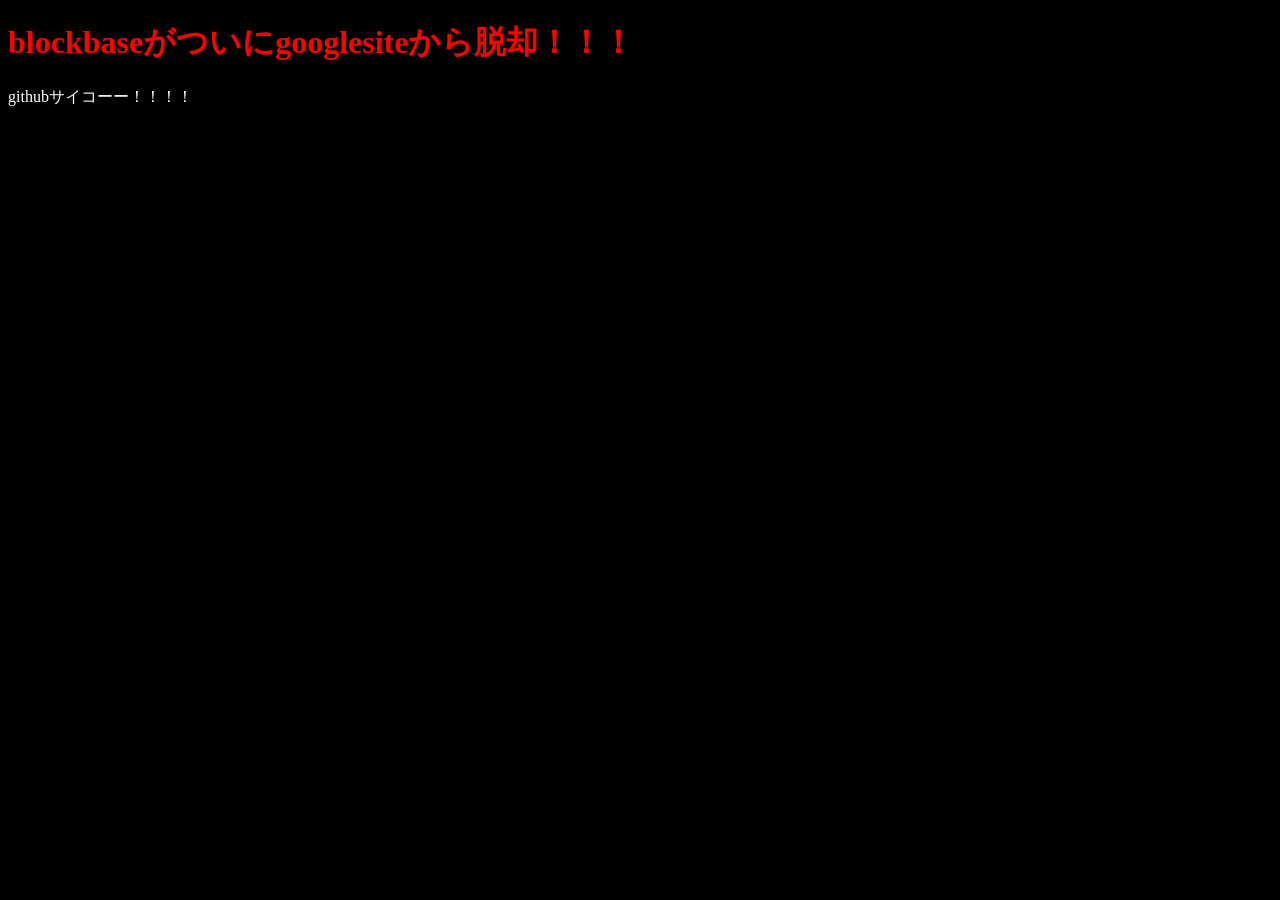
==== index.html @ 891114fc "Update index.html" ====
<!DOCTYPE html>
<html lang="ja">
<head>
    <meta charset="UTF-8">
    <title>blockbase2</title>
    <link rel="stylesheet" href="style.css">
</head>
<body>
    <h1>blockbaseがついにgooglesiteから脱却！！！</h1>
    <p>githubサイコーー！！！！</p.
</body>
</html>
---- style.css ----
h1 {
    color: red;
}
body {
    background-color: black;
    color: white;
}
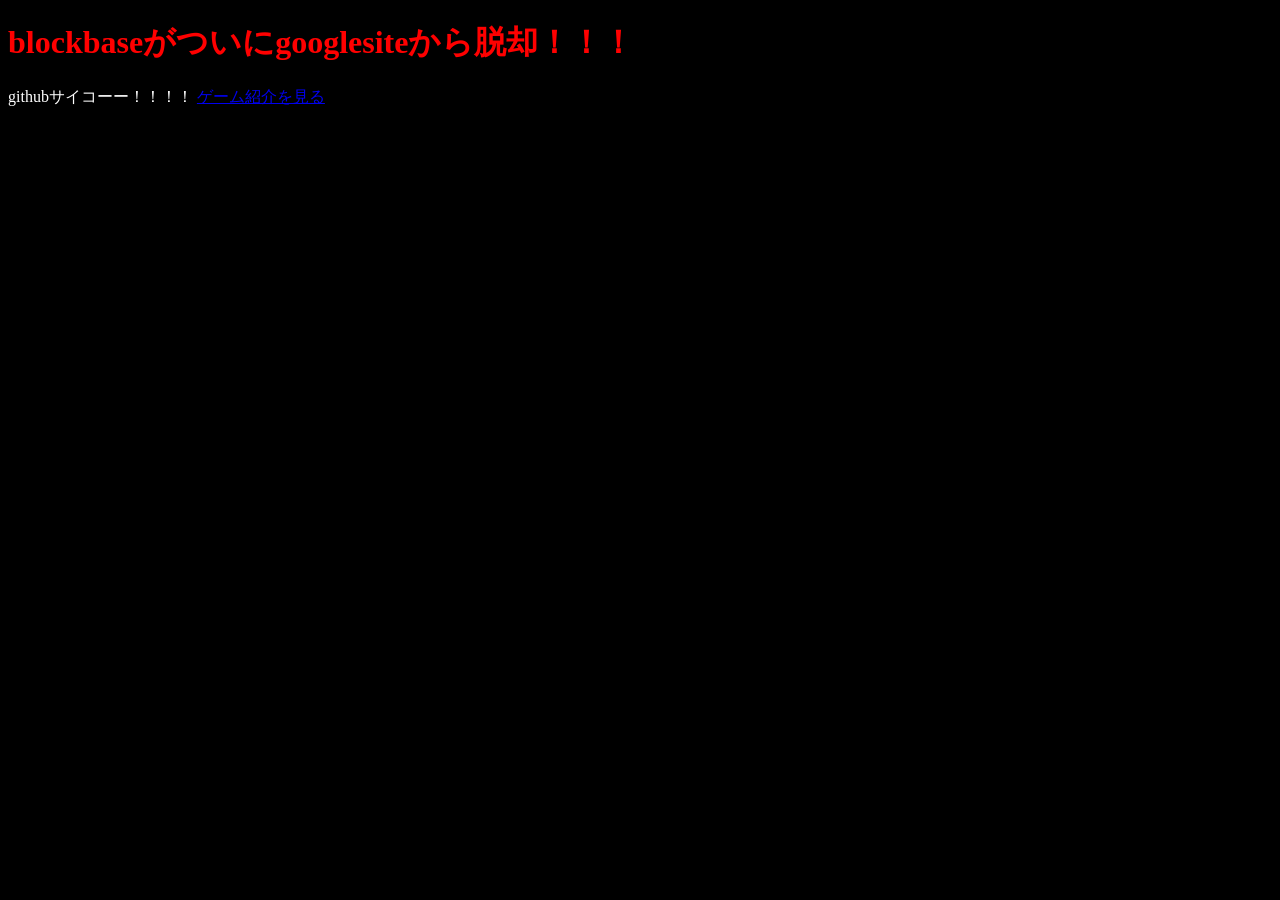
==== commit 248b1ec2: "Update index.html" ====
--- a/index.html
+++ b/index.html
@@ -7,6 +7,7 @@
 </head>
 <body>
     <h1>blockbaseがついにgooglesiteから脱却！！！</h1>
-    <p>githubサイコーー！！！！</p.
+    <p>githubサイコーー！！！！</p.>
+    <a href="game.html" class="button">ゲーム紹介を見る</a>
 </body>
 </html>
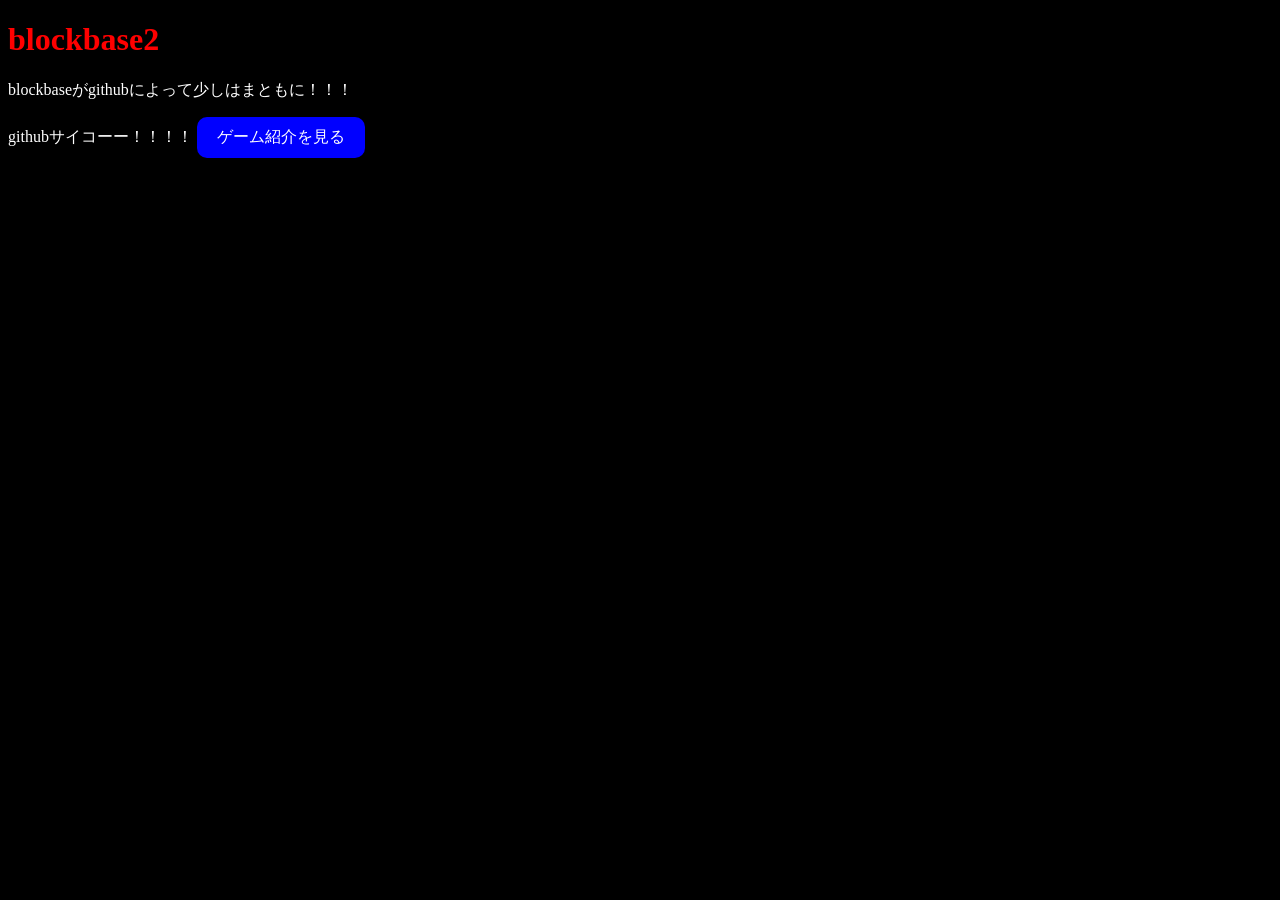
==== commit c90b76e8: "Update index.html" ====
--- a/index.html
+++ b/index.html
@@ -6,7 +6,10 @@
     <link rel="stylesheet" href="style.css">
 </head>
 <body>
-    <h1>blockbaseがついにgooglesiteから脱却！！！</h1>
+    <h1>blockbase2</h1>
+    <p>blockbaseがgithubによって少しはまともに！！！</p.>
+    
+    
     <p>githubサイコーー！！！！</p.>
     <a href="game.html" class="button">ゲーム紹介を見る</a>
 </body>
--- a/style.css
+++ b/style.css
@@ -6,3 +6,12 @@
     background-color: black;
     color: white;
 }
+
+.button {
+    display: inline-block;
+    padding: 10px 20px;
+    background-color: blue;
+    color: white;
+    text-decoration: none;
+    border-radius: 10px;
+}
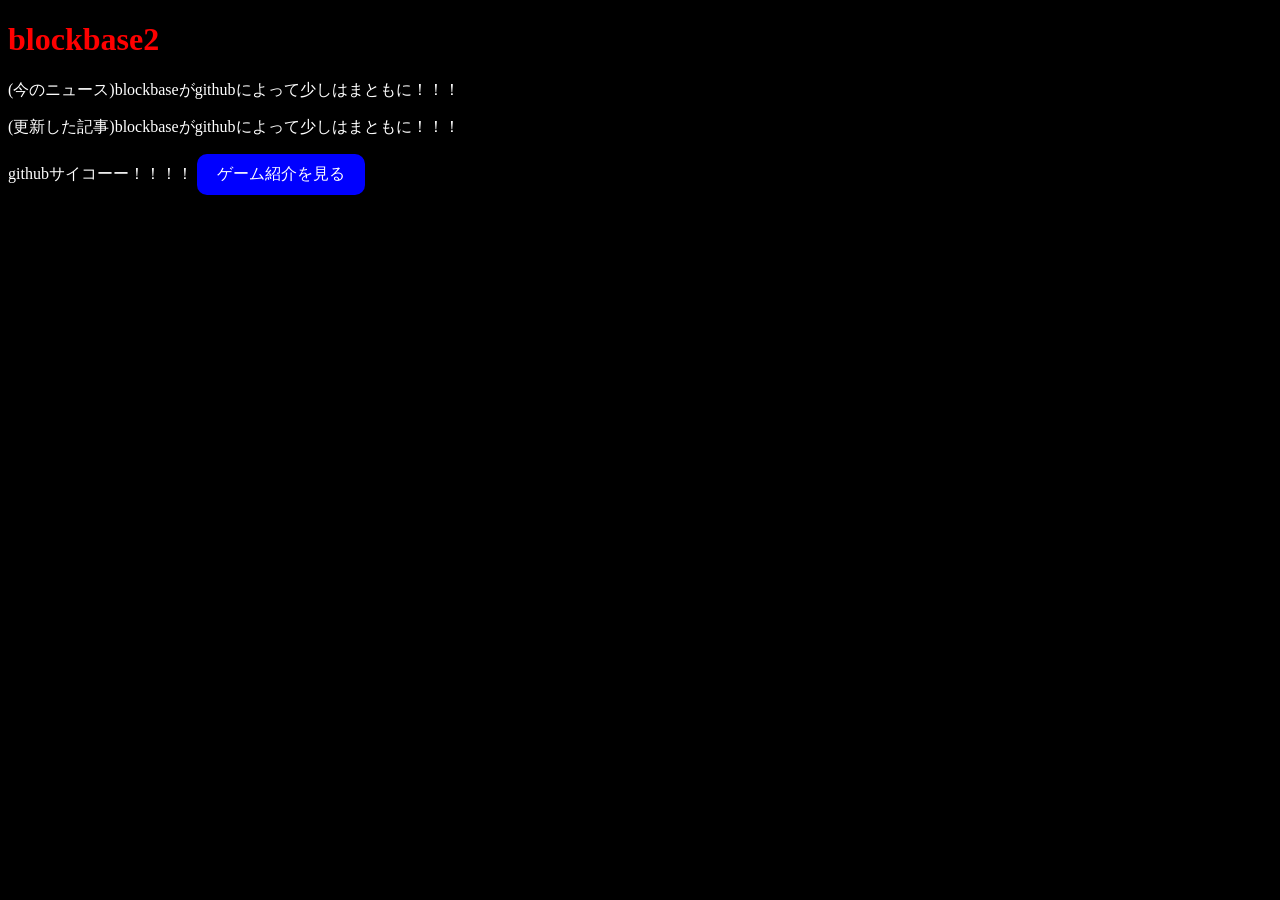
==== commit 113cda76: "Update index.html" ====
--- a/index.html
+++ b/index.html
@@ -7,7 +7,9 @@
 </head>
 <body>
     <h1>blockbase2</h1>
-    <p>blockbaseがgithubによって少しはまともに！！！</p.>
+    <p>(今のニュース)blockbaseがgithubによって少しはまともに！！！</p.>
+    <p>(更新した記事)blockbaseがgithubによって少しはまともに！！！</p.>
+    
     
     
     <p>githubサイコーー！！！！</p.>
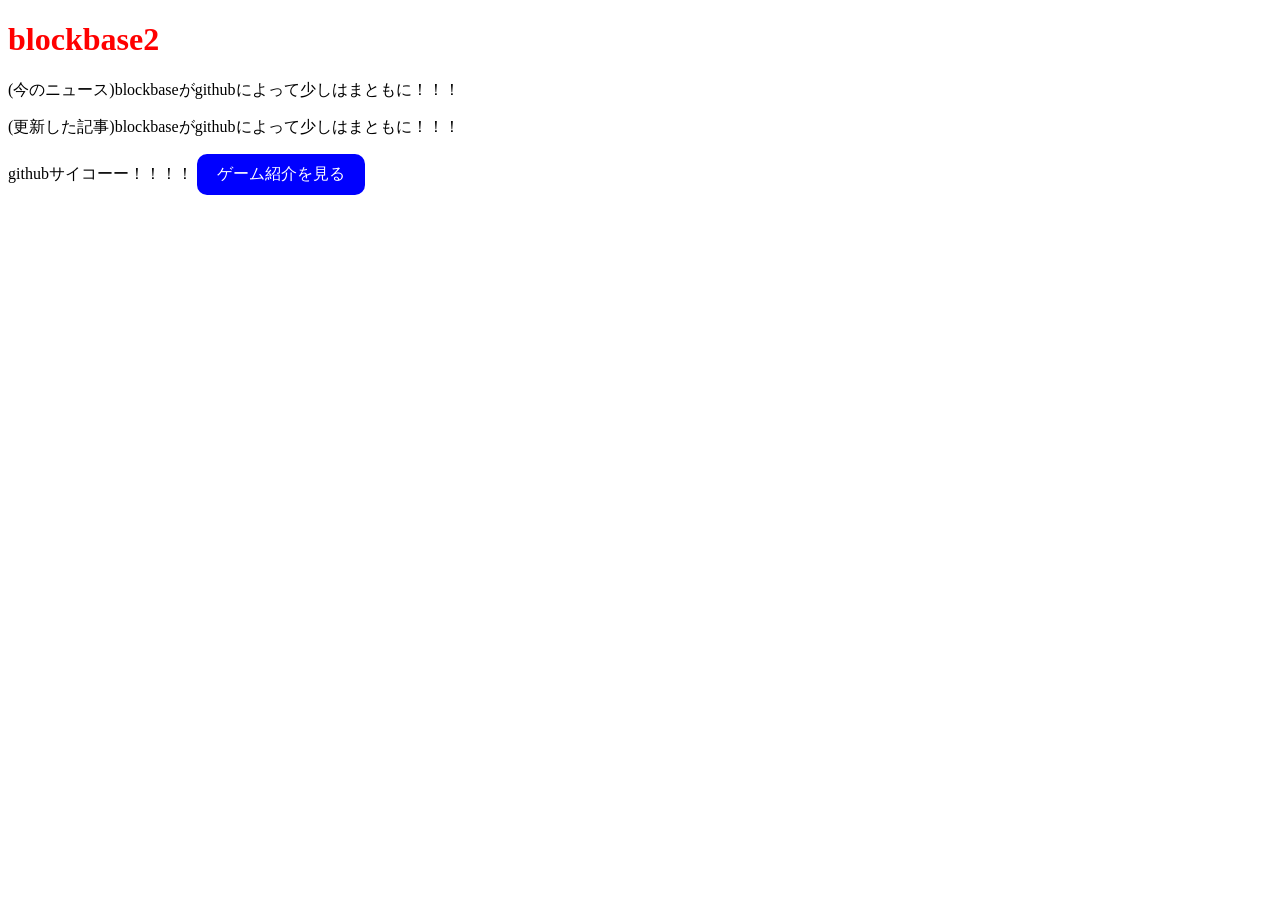
==== commit 9728f26b: "Fix HTML syntax for paragraph tags in index.html" ====
--- a/index.html
+++ b/index.html
@@ -7,8 +7,8 @@
 </head>
 <body>
     <h1>blockbase2</h1>
-    <p>(今のニュース)blockbaseがgithubによって少しはまともに！！！</p.>
-    <p>(更新した記事)blockbaseがgithubによって少しはまともに！！！</p.>
+    <p>(今のニュース)blockbaseがgithubによって少しはまともに！！！</p>
+    <p>(更新した記事)blockbaseがgithubによって少しはまともに！！！</p>
     
     
     
--- a/style.css
+++ b/style.css
@@ -3,8 +3,8 @@
     color: red;
 }
 body {
-    background-color: black;
-    color: white;
+    background-color: white;
+    color: black;
 }
 
 .button {
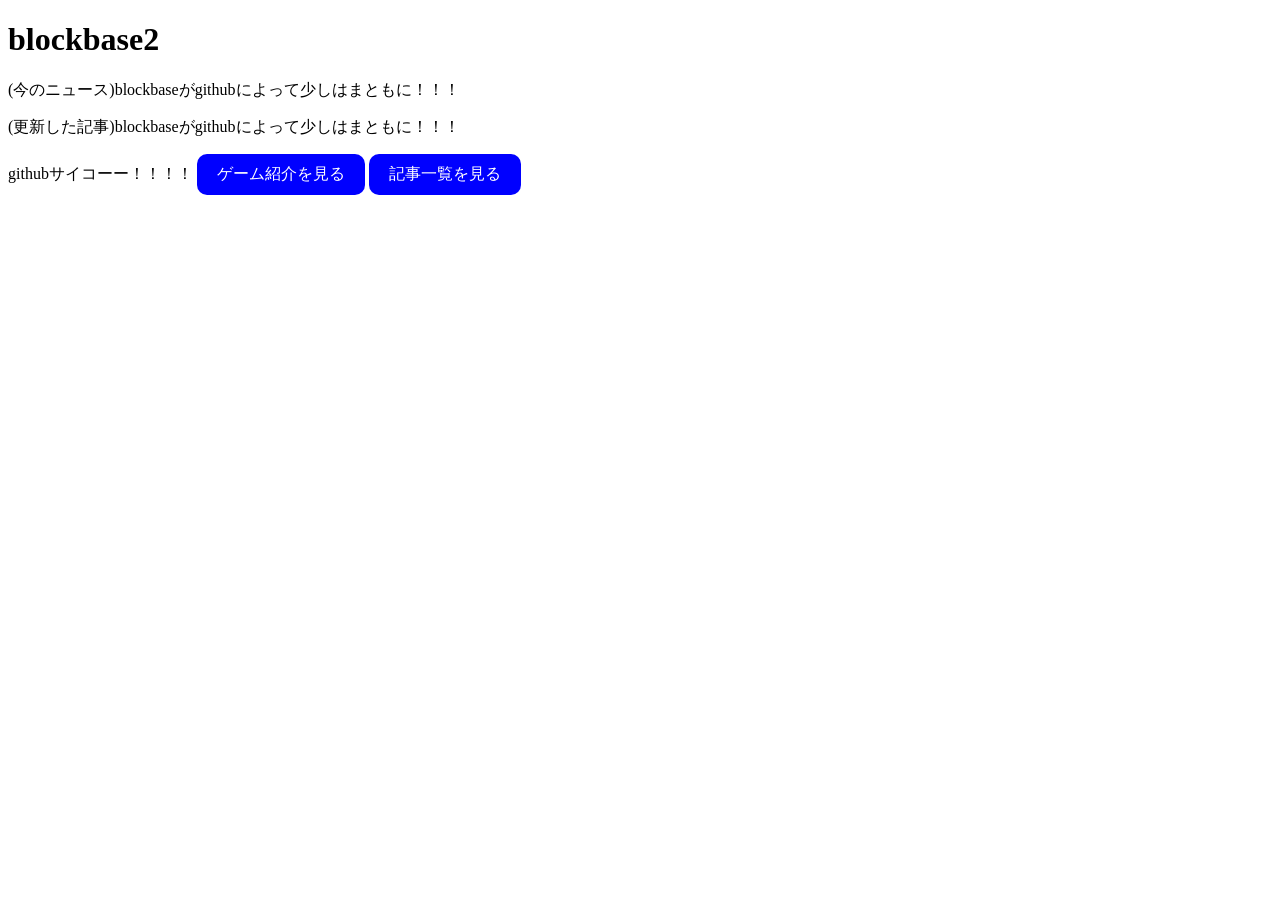
==== commit a48a0307: "Add link to article list in index.html" ====
--- a/index.html
+++ b/index.html
@@ -14,5 +14,6 @@
     
     <p>githubサイコーー！！！！</p.>
     <a href="game.html" class="button">ゲーム紹介を見る</a>
+    <a href="game.html" class="button">記事一覧を見る</a>
 </body>
 </html>
--- a/style.css
+++ b/style.css
@@ -1,6 +1,6 @@
 
 h1 {
-    color: red;
+    color: black;
 }
 body {
     background-color: white;
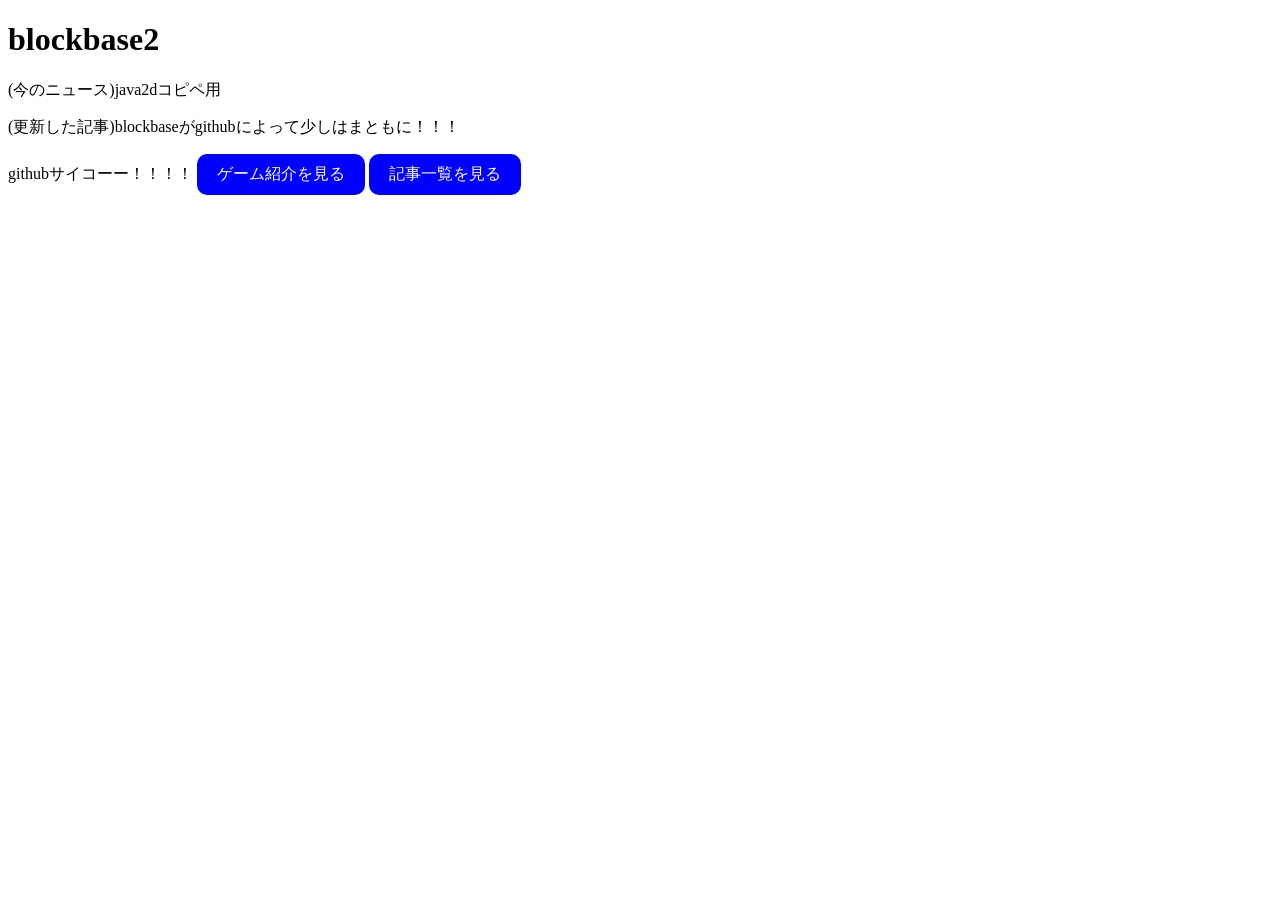
==== commit cae86b6e: "Update news paragraph in index.html" ====
--- a/index.html
+++ b/index.html
@@ -7,13 +7,13 @@
 </head>
 <body>
     <h1>blockbase2</h1>
-    <p>(今のニュース)blockbaseがgithubによって少しはまともに！！！</p>
+    <p>(今のニュース)java2dコピペ用</p>
     <p>(更新した記事)blockbaseがgithubによって少しはまともに！！！</p>
     
     
     
     <p>githubサイコーー！！！！</p.>
     <a href="game.html" class="button">ゲーム紹介を見る</a>
-    <a href="game.html" class="button">記事一覧を見る</a>
+    <a href="article.html" class="button">記事一覧を見る</a>
 </body>
 </html>
